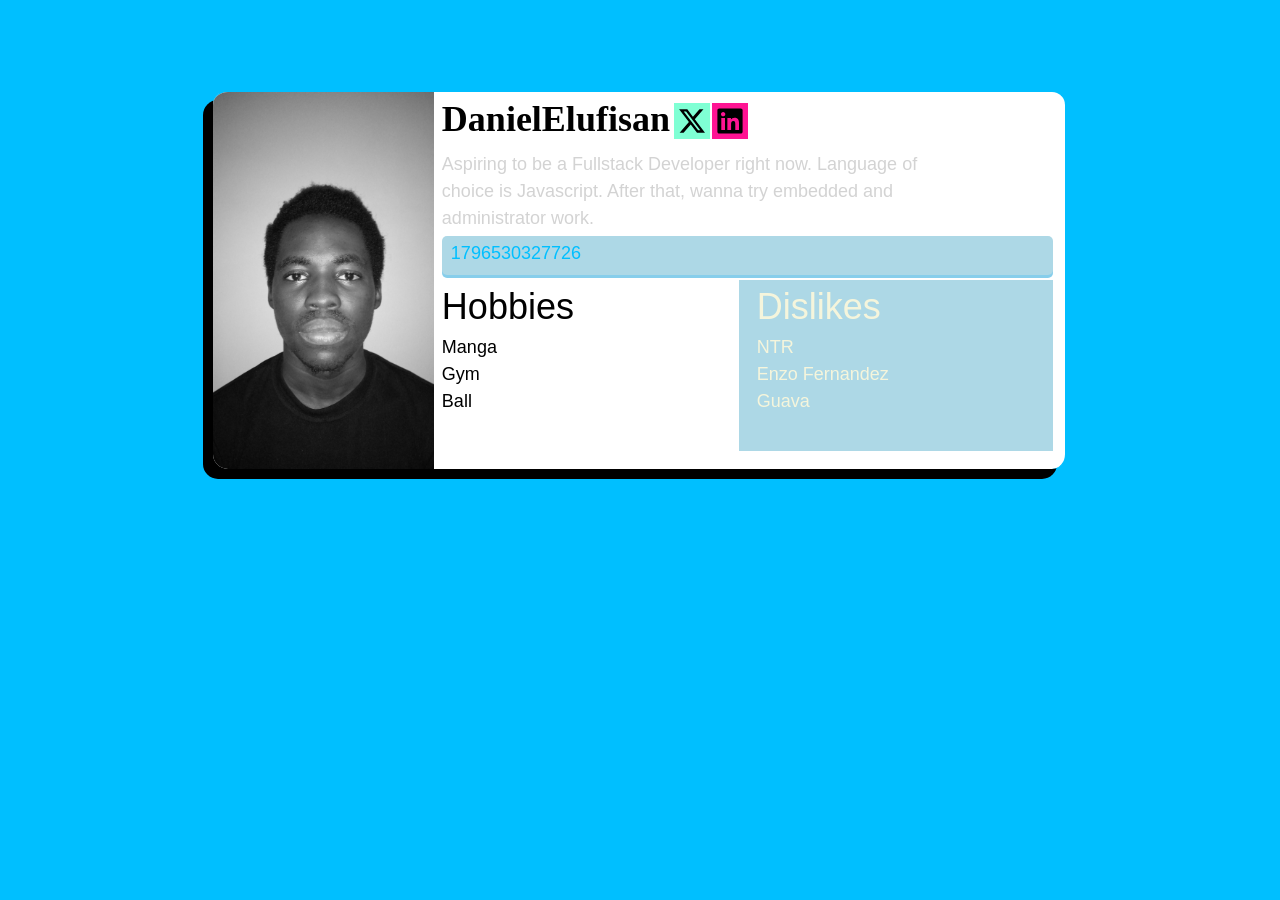
==== index.html @ 1901a92d "Add initial project files including index.html, styles.css, and profile image; update README for pro" ====
<!DOCTYPE html>
<html lang="en">
<head>
    <meta charset="UTF-8">
    <meta name="viewport" content="width=device-width, initial-scale=1.0">
    <title>HNG-FE-STAGE-0</title>
    
    <link rel="preload" as="image" href="image/profile.jpg">
    <link rel="dns-prefetch" href="//x.com">
    <link rel="dns-prefetch" href="//www.linkedin.com">
    <link rel="stylesheet" href="./styles.css">
    <style>
        :root {
            max-block-size: 100svh;
        }

        body {
            max-block-size: 100%;
            background-color: deepskyblue;
        }

        /* CSS Rules for the article */
        [data-testid="test-profile-card"] {
            display: flex;
            border-block-start: 2px solid deepskyblue;
            border-inline-end: 2px solid deepskyblue;
            border-radius: 15px;
            overflow: clip;
            background-color: white;
            margin: 10svh auto calc(100svh / 3) auto;
            max-inline-size: calc(100svw/1.5);
        }

        /* Rules for container of all elements except the figure; Last child out of two of article + rule for time & bio */
        #text-info {
            display: flex;
            flex-direction: column;
            flex: 1 1 auto;
            
            [data-testid="test-user-bio"] {
                color: lightgray;
            }
            [data-testid="test-user-time"] {
                background-color: lightblue;
                border-radius: 5px;
                color: deepskyblue;
                padding: 4px 1em 8px 0.5em;
                box-shadow: 0 3px skyblue;
            }    
        }

        /* Rule for header/h2; article descendant; Sibling of social links ul in subsection of text-info */
        [data-testid="test-user-name"] {
            word-spacing: -0.25em;
        }

        /* Rule for ul container of social links */
        [data-testid="test-user-social-links"] {
            height: min-content;
        }

        /* socila link siblings in a flex container */
        [data-testid="test-user-social-X"],[data-testid="test-user-social-LinkedIn"] {
            width: 2em;
            height: min-content;    
        }

        /* rule for social link 1 */
        [data-testid="test-user-social-X"] {
            background-color: aquamarine
        }

        /* rule for social link 2 */
        [data-testid="test-user-social-LinkedIn"] {
            margin-inline-start: 2px;
            background-color: deeppink;
        }
        
        /* container of header & social links ul */
        #primary-user-info {
            display: flex;
            [data-testid="test-user-name"] {
                font-weight: 700;
                font-family: cursive;
            }
            [data-testid="test-user-social-links"] {
                display: flex;
                list-style-type: none;
            }
        }

        /* siblings of flexbox: #tetiary-user-info */
        [data-testid="test-user-hobbies"], [data-testid="test-user-dislikes"] {
            font-weight: 700;
        }

        /* Tertiary info; Parent of hobbies & dislikes */
        #tetiary-user-info {
            display: flex;
            margin-block-end: 1em;
        }

        /* child1 of tetiary-user-info */
        #tetiary-user-info > :first-child {
            flex: 1 1 1px;
            padding-block-end: 2em;
            h3 {font-size: clamp(1rem ,7.5vw, 2rem);}
            ul {list-style-type: none; padding-inline-start: 0;}
        }

        /* child2 of tetiary-user-info */
        #tetiary-user-info > :nth-of-type(even) {
            padding-inline-start: 1em;
            padding-block-end: 2em;
            background-color: lightblue;
            color: beige;
            flex: 1 1 1px;
            h3 {font-size: clamp(1rem ,7.5vw, 2rem);}
            ul {list-style-type: none; padding-inline-start: 0;}
        }

        /* Set margin-bottom */
        [data-testid="test-user-bio"],[data-testid="test-user-time"],#primary-user-info {
            margin-block-end: 0.25rem;
        }

        /* Laptop */
        @media (min-width: 1252px) {
            [data-testid="test-profile-card"] {
                max-height: calc(50svh);
                margin: 10svh auto calc(100svh/3) auto;
                padding-inline-end: 12px;
                box-shadow: -10px 10px;
            }
            
            #text-info {
                margin-inline-start: 8px;
            }

            figure {
                max-height: 100%;
                flex: 2 1 0;
                overflow: clip;
            }

            [data-testid="test-user-social-links"] {
                padding-inline-start: calc(1em/4);
            }

            [data-testid="test-user-avatar"] {
                overflow: clip;   
            }

            [data-testid="test-user-avatar"] {
                filter: grayscale(1);
                width: 100%;
                height: 100%;
                object-fit: cover;
            }

            [data-testid="test-user-avatar"]:hover {
                filter: none;
            }
            
            [data-testid="test-user-name"] {
                font-size: 36px;
            }

            [data-testid="test-user-social-X"],[data-testid="test-user-social-LinkedIn"] {
                margin-block-start: 11px;
            }

            [data-testid="test-user-bio"] {
                max-inline-size: 50ch
            }
        }

        /* Mobile */
        @media (max-width: 1252px) {
            [data-testid="test-profile-card"] {
                flex-direction: column;
                box-shadow: 0 5px;
            }

            #text-info {
                padding-inline-start: 4px;
                padding-inline-end: 4px;

                [data-testid="test-user-time"] {
                    text-align: center;
                }                
            }
            
            figure {
                position: relative;
                background-color: aqua;
                padding-inline: auto;
                display: flex;
                justify-content: center;
                margin-block-end: 32px;
            }

            [data-testid="test-user-social-links"] {
                padding-inline-start: 0px;
            }

            [data-testid="test-user-avatar"] {
                width: 4em;
                aspect-ratio: 1;
                object-fit: cover;
                position: relative;
                border: 4px solid white;
                border-radius: 50%;
                inset-block-start: 2em;
            }

            [data-testid="test-user-name"] {
                font-size: clamp(1rem ,7.5vw, 2rem);
            }

            [data-testid="test-user-bio"] {
                max-inline-size: 40em;
                text-align: center;
            }

            #primary-user-info {
                flex-direction: column;
                align-items: center;
            }

            #tetiary-user-info > :first-child {
                h3 {font-size: clamp(1rem ,7.5vw, 2rem);}
            }

            #tetiary-user-info > :nth-of-type(even) {    
                h3 {font-size: clamp(1rem ,7.5vw, 2rem);} 
        }
        }

        #tetiary-user-info > * ul > * {
            margin-inline-start: 0;
        }
    </style>
</head>
<body>
    <article aria-label="Profile card for Daniel Elufisan" data-testid="test-profile-card">
        <figure>
            <img src="image/profile.jpg" alt="My profile picture" data-testid="test-user-avatar">
        </figure>
        
        <div id="text-info">

            <div id="primary-user-info">
                <header data-testid="test-user-name" aria-label="User name">Daniel Elufisan</header>
                <ul data-testid="test-user-social-links">
                    <li data-testid="test-user-social-X">
                        <a href="https://x.com/AKanteWannabe?t=TNcJhM3NjVOb9Fion3Supg&s=09" aria-label="Visit Daniel Elufisan on X (Twitter)" target="_blank" rel="noopener noreferrer">
                            <svg xmlns="http://www.w3.org/2000/svg" viewBox="0 0 640 640">
                                <path d="M453.2 112L523.8 112L369.6 288.2L551 528L409 528L297.7 382.6L170.5 528L99.8 528L264.7 339.5L90.8 112L236.4 112L336.9 
                                244.9L453.2 112zM428.4 485.8L467.5 485.8L215.1 152L173.1 152L428.4 485.8z"/>
                            </svg>
                        </a>
                    </li>
                    
                    <li data-testid="test-user-social-LinkedIn">
                        <a href="https://www.linkedin.com/in/daniel-elufisan-61666a235?utm_source=share&utm_campaign=share_via&utm_content=profile&utm_medium=android_app" 
                        aria-label="Visit Daniel Elufisan on X (Twitter)" target="_blank" rel="noopener noreferrer">
                            <svg xmlns="http://www.w3.org/2000/svg" viewBox="0 0 640 640">
                                <path d="M512 96L127.9 96C110.3 96 96 110.5 96 128.3L96 511.7C96 529.5 110.3 544 127.9 544L512 544C529.6 544 544 529.5 544 511.7L544 
                                128.3C544 110.5 529.6 96 512 96zM231.4 480L165 480L165 266.2L231.5 266.2L231.5 480L231.4 480zM198.2 160C219.5 160 236.7 177.2 236.7 
                                198.5C236.7 219.8 219.5 237 198.2 237C176.9 237 159.7 219.8 159.7 198.5C159.7 177.2 176.9 160 198.2 160zM480.3 480L413.9 480L413.9 
                                376C413.9 351.2 413.4 319.3 379.4 319.3C344.8 319.3 339.5 346.3 339.5 374.2L339.5 480L273.1 480L273.1 266.2L336.8 266.2L336.8 
                                295.4L337.7 295.4C346.6 278.6 368.3 260.9 400.6 260.9C467.8 260.9 480.3 305.2 480.3 362.8L480.3 480z"/>
                            </svg>
                        </a> 
                    </li>
                </ul>
            </div>
            
            <p data-testid="test-user-bio" aria-label="User biography">
                Aspiring to be a Fullstack Developer right now. Language of choice is Javascript. After that, wanna try embedded and administrator work.
            </p>
            <p data-testid="test-user-time" id="time"></p>

            
            <div id="tetiary-user-info">
            <section data-testid="test-user-hobbies" aria-label="List of hobbies">
                <h3>
                    Hobbies
                </h3>         
                <ul>
                    <li>Manga</li>
                    <li>Gym</li>
                    <li>Ball</li>
                </ul>
            </section>

            <section data-testid="test-user-dislikes" aria-label="List of dislikes">
                <h3>
                    Dislikes
                </h3>
                <ul>
                    <li>NTR</li>
                    <li>Enzo Fernandez</li>
                    <li>Guava</li>
                </ul>
            </section>
            </div>
        </div>
    </article>
    
    <script>
        const time = document.getElementById("time")
        const currentTime = Date.now()
        time.innerText = currentTime   
    </script>
</body>
</html>
---- styles.css ----
*, *::before, *::after {
  box-sizing: border-box;
}
* { 
  margin: 0;
  font-weight: 400;
  font-family: 'Gill Sans', 'Gill Sans MT', Calibri, 'Trebuchet MS', sans-serif;
  font-size: var(--customFontSize, 18px)
}
@media (prefers-reduced-motion: no-preference) {
  html {
    interpolate-size: allow-keywords;
  }
}
body {
  line-height: 1.5;
  -webkit-font-smoothing: antialiased;
}
img, picture, video, canvas, svg {
  display: block;
  max-width: 100%;
}
input, button, textarea, select {
  font: inherit;
}
p, h1, h2, h3, h4, h5, h6 {
  overflow-wrap: break-word;
}
p {
  text-wrap: pretty;
}
h1, h2, h3, h4, h5, h6 {
  text-wrap: balance;
}
#root, #__next {
  isolation: isolate;
}

 @media (max-width: 1252px) {
  * {
    --customFontSize: 16px;
  }
 }
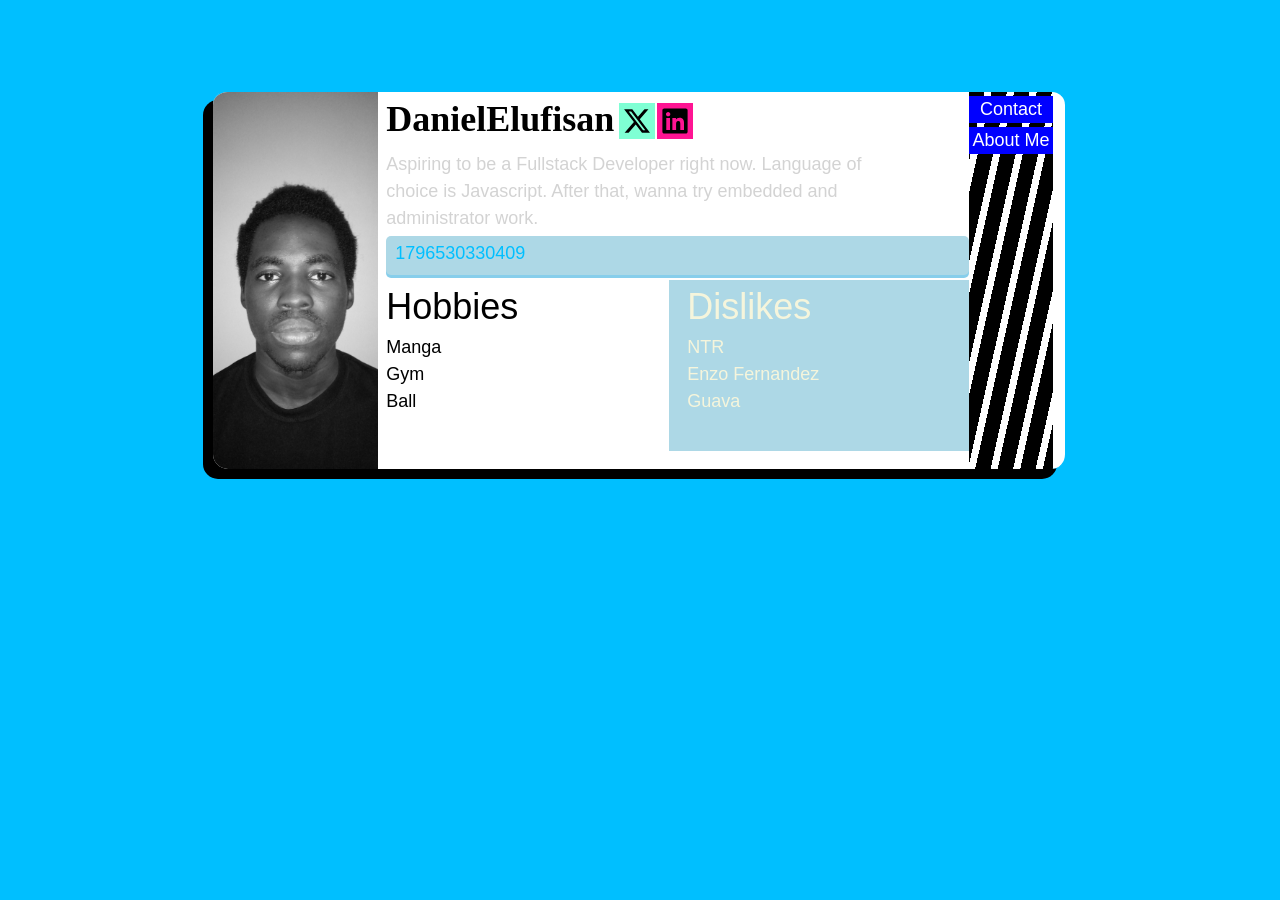
==== commit b5ef84bb: "Add About Me and Contact Us pages; update navigation and styles" ====
--- a/index.html
+++ b/index.html
@@ -10,6 +10,20 @@
     <link rel="dns-prefetch" href="//www.linkedin.com">
     <link rel="stylesheet" href="./styles.css">
     <style>
+        * { 
+  margin: 0;
+  font-weight: 400;
+  font-family: 'Gill Sans', 'Gill Sans MT', Calibri, 'Trebuchet MS', sans-serif;
+  font-size: var(--customFontSize, 18px)
+}
+
+        @media (max-width: 1252px) {
+  * {
+    --customFontSize: 16px;
+  }
+ }
+
+
         :root {
             max-block-size: 100svh;
         }
@@ -173,6 +187,22 @@
             [data-testid="test-user-bio"] {
                 max-inline-size: 50ch
             }
+
+            #navButton {
+                flex: 1 1 1px;
+                display: flex;
+                flex-direction: column;
+                background: repeating-linear-gradient(to bottom right, black 0 15px, transparent 15px 22px);
+            }
+            #navButton > * {
+                flex: 0 1 1px;
+                text-align: center;
+                padding: 0.5em auto;
+                text-decoration: none;
+                color: white;
+                background-color: blue;
+                margin-block-start: 4px;
+            }
         }
 
         /* Mobile */
@@ -235,6 +265,24 @@
             #tetiary-user-info > :nth-of-type(even) {    
                 h3 {font-size: clamp(1rem ,7.5vw, 2rem);} 
         }
+
+            #navButton {
+                display: flex;
+            }
+            #navButton > * {
+                flex: 1 1 1px;
+                text-align: center;
+                text-decoration: none;
+                color: initial;
+            }
+            #goToContactButton {
+                background-color: aquamarine;
+            }
+            #goToAboutMeButton {
+                background-color: deeppink;
+                padding-inline-start: 16px;
+            }
+
         }
 
         #tetiary-user-info > * ul > * {
@@ -307,6 +355,10 @@
             </section>
             </div>
         </div>
+        <div id="navButton">
+            <a id="goToContactButton" href="./contact-us.html">Contact</a>
+            <a id="goToAboutMeButton" href="./about-me.html">About Me</a>
+        </div>
     </article>
     
     <script>
--- a/styles.css
+++ b/styles.css
@@ -1,12 +1,7 @@
 *, *::before, *::after {
   box-sizing: border-box;
 }
-* { 
-  margin: 0;
-  font-weight: 400;
-  font-family: 'Gill Sans', 'Gill Sans MT', Calibri, 'Trebuchet MS', sans-serif;
-  font-size: var(--customFontSize, 18px)
-}
+
 @media (prefers-reduced-motion: no-preference) {
   html {
     interpolate-size: allow-keywords;
@@ -36,8 +31,4 @@
   isolation: isolate;
 }
 
- @media (max-width: 1252px) {
-  * {
-    --customFontSize: 16px;
-  }
- }
+ 
